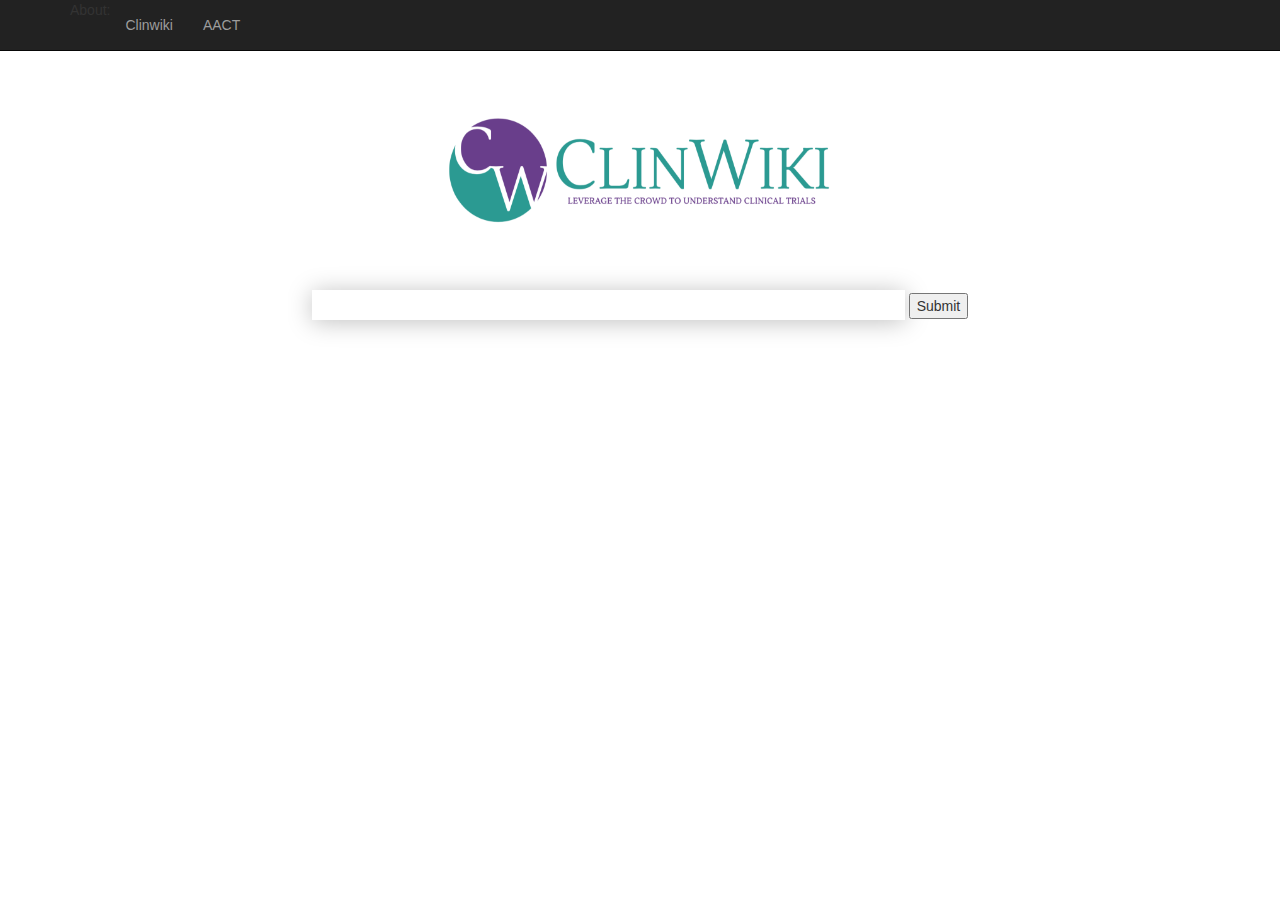
==== index.html @ 46edb44f "Merge pull request #1 from tibbs001/master" ====
<!DOCTYPE html>
<html lang="en">

<head>
    <meta charset="utf-8">
    <meta http-equiv="X-UA-Compatible" content="IE=edge">
    <meta name="viewport" content="width=device-width, initial-scale=1">
    <meta name="description" content="Clinwiki Home Page">
    <meta name="author" content="Sheri Tibbs">

    <title>Clinwiki</title>

    <!-- Bootstrap Core CSS -->
    <link href="css/bootstrap.min.css" rel="stylesheet">

    <!-- Custom CSS -->
    <link href="css/business-frontpage.css" rel="stylesheet">
</head>

<body>

    <!-- Navigation -->
    <nav class="navbar navbar-inverse navbar-fixed-top" role="navigation">
        <div class="container">
            <!-- Brand and toggle get grouped for better mobile display -->
            <div class="navbar-header">
                <button type="button" class="navbar-toggle" data-toggle="collapse" data-target="#bs-example-navbar-collapse-1">
                    <span class="sr-only">Toggle navigation</span>
                    <span class="icon-bar"></span>
                    <span class="icon-bar"></span>
                    <span class="icon-bar"></span>
                </button>
            </div>
            <!-- Collect the nav links, forms, and other content for toggling -->
            <div class="collapse navbar-collapse" id="bs-example-navbar-collapse-1">
                <ul class="nav navbar-nav">
                    <li>
                      <p>About:</p>
                    </li>
                    <li>
                        <a href='about_clinwiki.html'>Clinwiki</a>
                    </li>
                    <li>
                        <a href='about_aact.html'>AACT</a>
                    </li>
                </ul>
            </div>
            <!-- /.navbar-collapse -->
        </div>
        <!-- /.container -->
    </nav>

    <!-- Image Background Page Header -->
    <!-- Note: The background image is set within the business-casual.css file. -->
    <header class="business-header">
        <div class="container">
        </div>
    </header>

    <!-- Page Content -->
    <div class="container">
    <!-- <div class='col-sm-8' id="wrapper-div">  -->
      <div align='center'>
          <form action='submit_query.php' method='post'>
             <input id='query' name='search_term' align='center' size='50' style="padding:10px;height:30px;font-size:14pt;">
             <input type="submit" name="submit" value="Submit" />
          </form>
      </div>
   </div>

  <!-- Footer -->
  <footer>
  </footer>

</div>
    <!-- /.container -->
    <!-- jQuery -->
    <script src="js/jquery.js"></script>

    <!-- Bootstrap Core JavaScript -->
    <script src="js/bootstrap.min.js"></script>

</body>

</html>
---- css/business-frontpage.css ----
/*!
 * Start Bootstrap - Business Frontpage HTML Template (http://startbootstrap.com)
 * Code licensed under the Apache License v2.0.
 * For details, see http://www.apache.org/licenses/LICENSE-2.0.
 */

.responsive-video {
position: relative;
padding-bottom: 2%;
padding-top: 1px; overflow: hidden;
}

.responsive-video iframe,
.responsive-video object,
.responsive-video embed {
position: absolute;
top: 0;
left: 0;
width: 100%;
height: 100%;
}
.showit {
  background-color: red;
}
.showit2 {
  background-color: blue;
}

body {
    padding-top: 50px; /* Required padding for .navbar-fixed-top. Remove if using .navbar-static-top. Change if height of navigation changes. */
}

/* Header Image Background - Change the URL below to your image path (example: ../images/background.jpg) */

.business-header {
    height: 100px;
    background: url('../images/heading.png') center center no-repeat scroll;
    -webkit-background-size: 400px 120px;
    -moz-background-size: 400px 120px;
    background-size: 400px 120px;
    -o-background-size: 400px 120px;
    padding: 120px;
}

/* Customize the text color and shadow color and to optimize text legibility. */

#query {
  box-shadow: 0px 2px 25px rgba(0, 0, 0, .25);
  border: none;
}

.img-center {
    margin: 0 auto;
}

footer {
    margin: 50px 0;
}
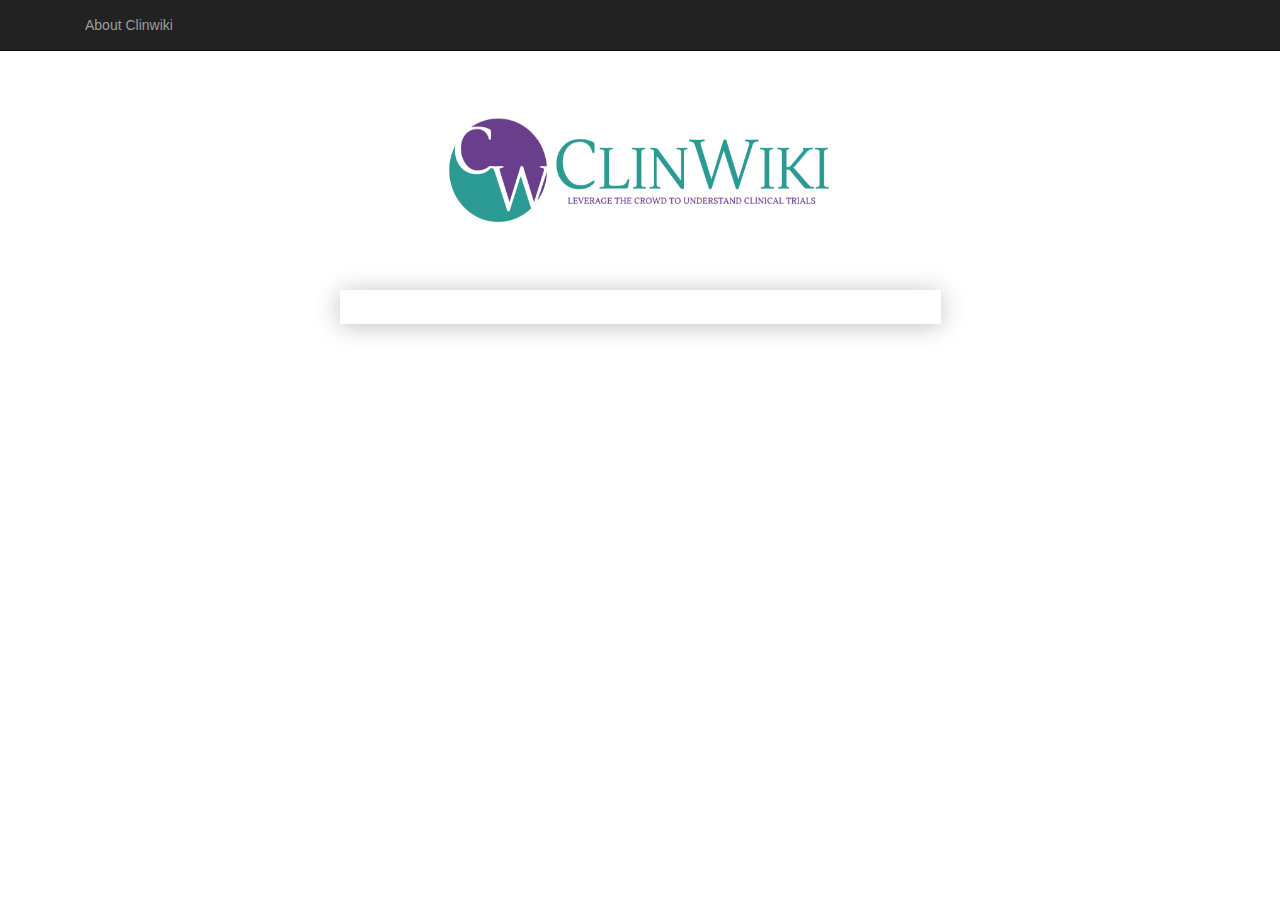
==== commit 7e7ec7cb: "remove ‘About AACT’ and the submit button." ====
--- a/index.html
+++ b/index.html
@@ -35,13 +35,7 @@
             <div class="collapse navbar-collapse" id="bs-example-navbar-collapse-1">
                 <ul class="nav navbar-nav">
                     <li>
-                      <p>About:</p>
-                    </li>
-                    <li>
-                        <a href='about_clinwiki.html'>Clinwiki</a>
-                    </li>
-                    <li>
-                        <a href='about_aact.html'>AACT</a>
+                        <a href='about_clinwiki.html'>About Clinwiki</a>
                     </li>
                 </ul>
             </div>
@@ -62,8 +56,7 @@
     <!-- <div class='col-sm-8' id="wrapper-div">  -->
       <div align='center'>
           <form action='submit_query.php' method='post'>
-             <input id='query' name='search_term' align='center' size='50' style="padding:10px;height:30px;font-size:14pt;">
-             <input type="submit" name="submit" value="Submit" />
+             <input id='query' name='search_term' align='center' size='50' style="padding:14px;height:34px;font-size:14pt;">
           </form>
       </div>
    </div>
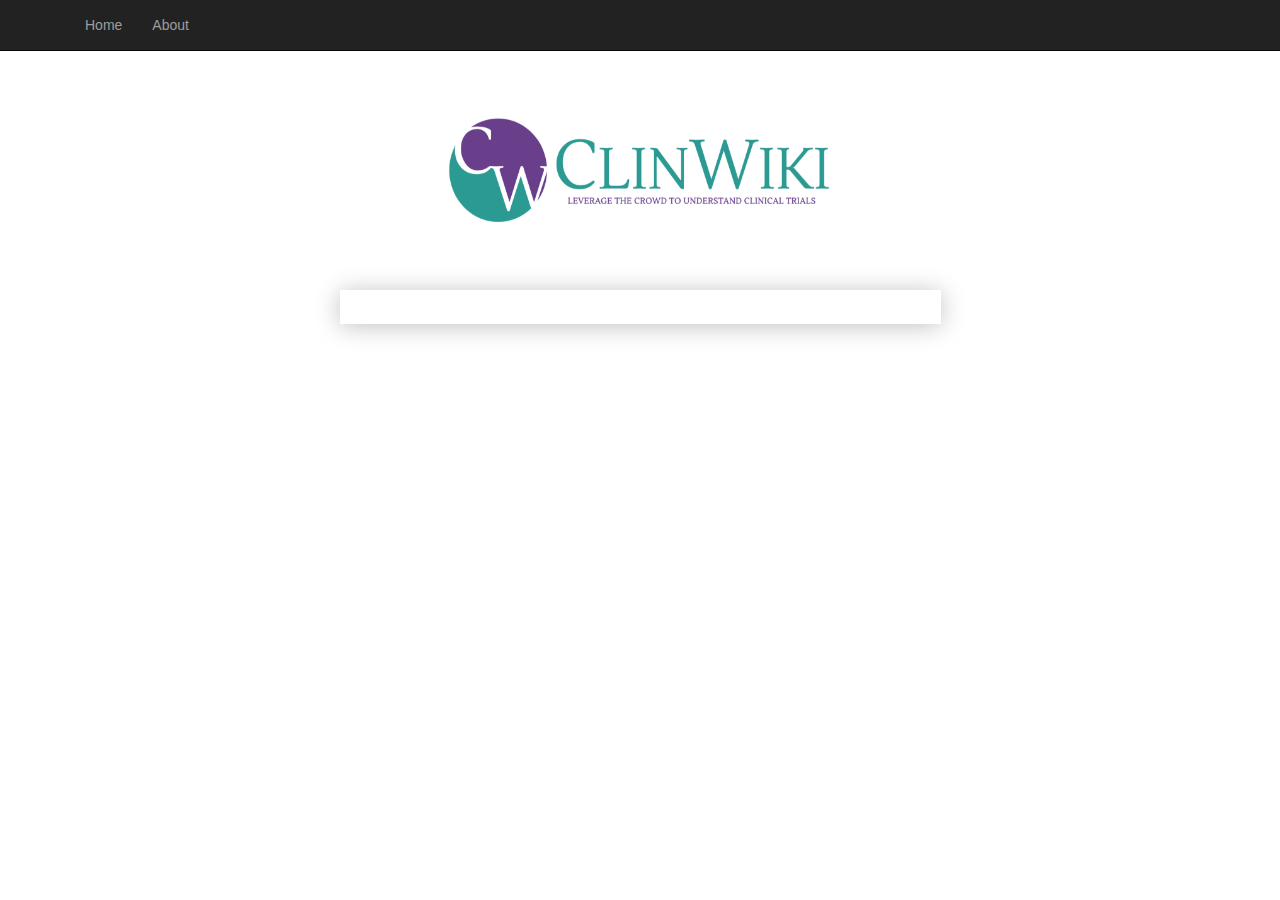
==== commit 250e676a: "update header bar" ====
--- a/index.html
+++ b/index.html
@@ -35,7 +35,10 @@
             <div class="collapse navbar-collapse" id="bs-example-navbar-collapse-1">
                 <ul class="nav navbar-nav">
                     <li>
-                        <a href='about_clinwiki.html'>About Clinwiki</a>
+                        <a href='index.html'>Home</a>
+                    </li>
+                    <li>
+                        <a href='about_clinwiki.html'>About</a>
                     </li>
                 </ul>
             </div>
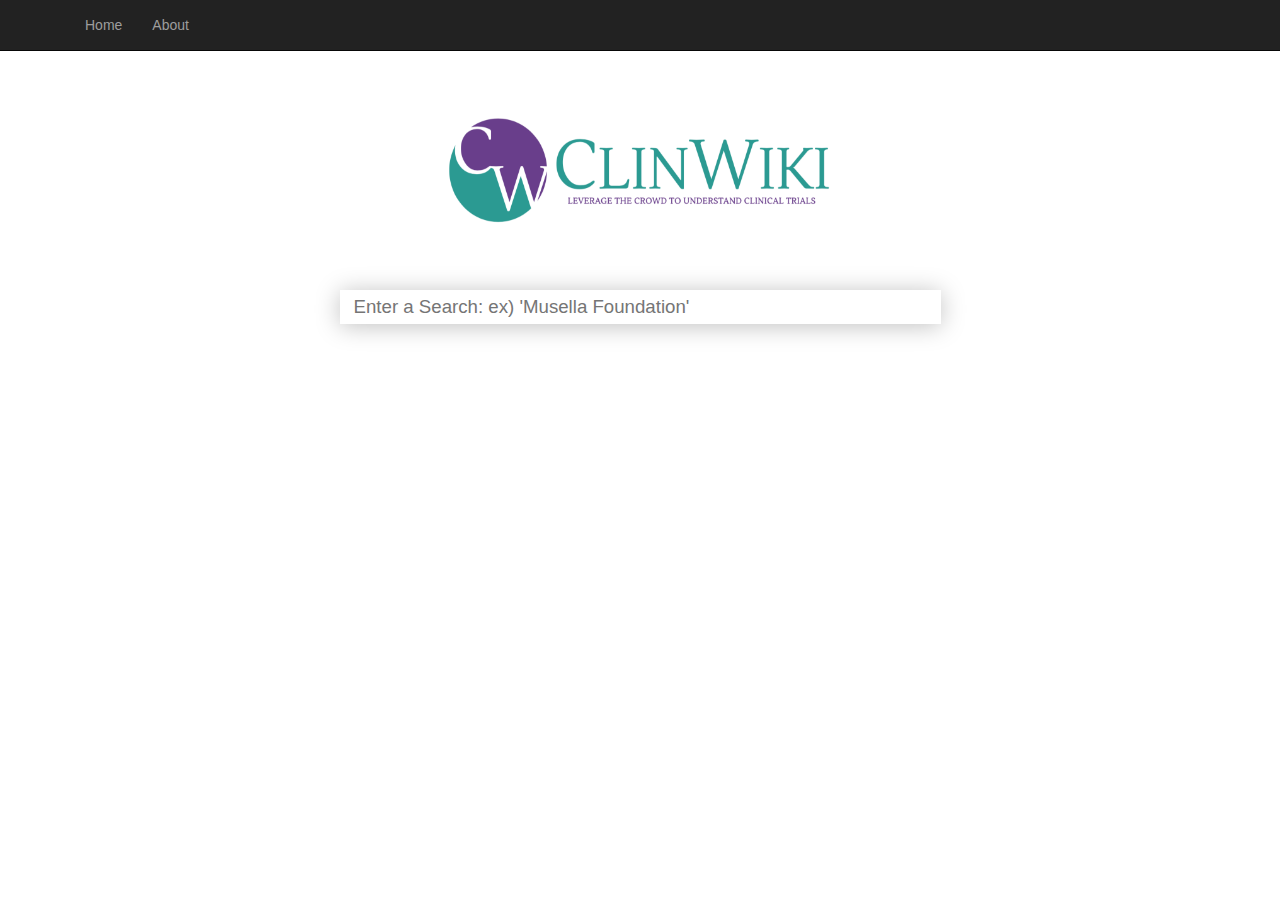
==== commit 7421c5ba: "ad placeholder in box" ====
--- a/index.html
+++ b/index.html
@@ -59,7 +59,7 @@
     <!-- <div class='col-sm-8' id="wrapper-div">  -->
       <div align='center'>
           <form action='submit_query.php' method='post'>
-             <input id='query' name='search_term' align='center' size='50' style="padding:14px;height:34px;font-size:14pt;">
+             <input id='query' name='search_term' placeholder="Enter a Search: ex) 'Musella Foundation'" align='center' size='50' style="padding:14px;height:34px;font-size:14pt;">
           </form>
       </div>
    </div>
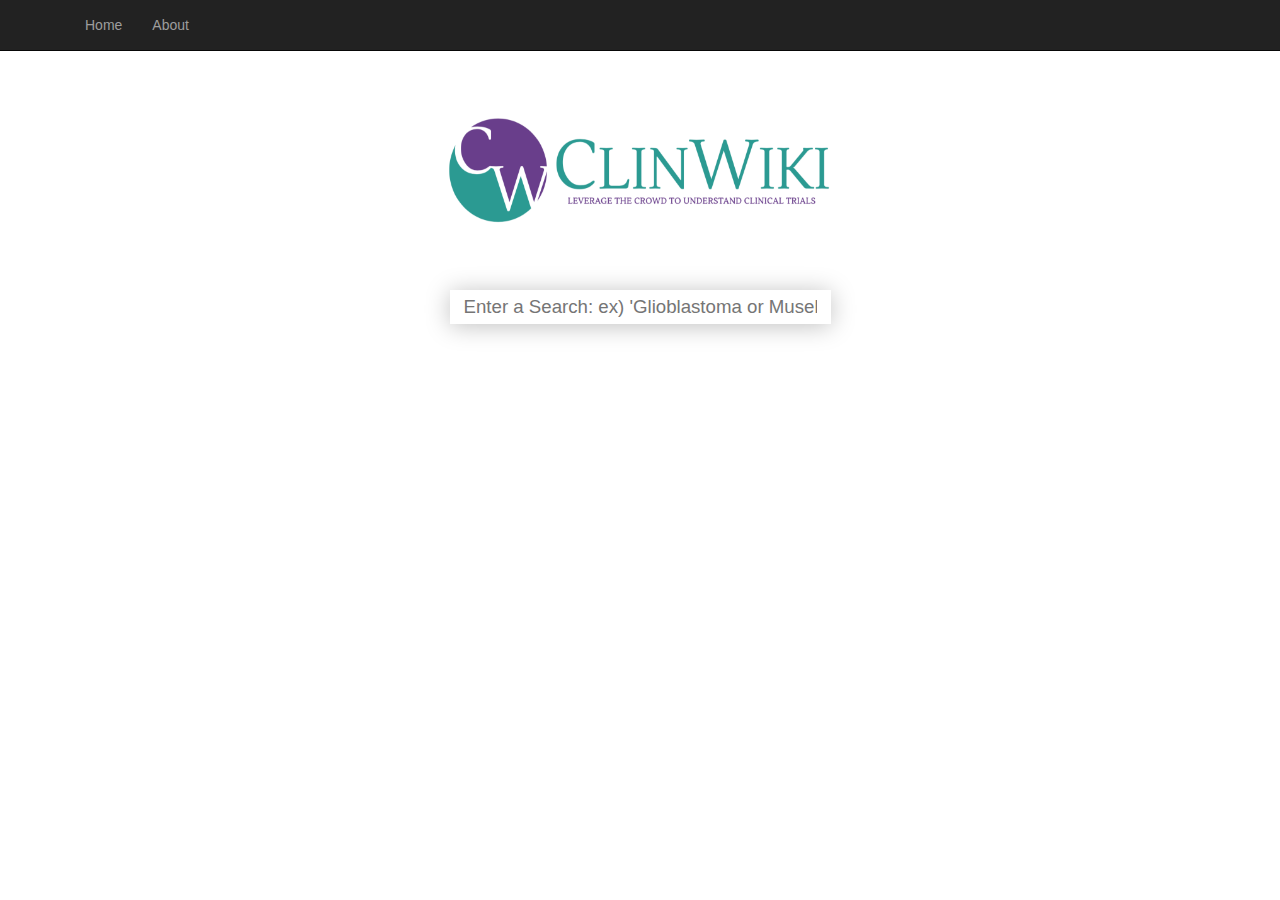
==== commit 4dfb29ef: "change placeholder text" ====
--- a/index.html
+++ b/index.html
@@ -59,7 +59,7 @@
     <!-- <div class='col-sm-8' id="wrapper-div">  -->
       <div align='center'>
           <form action='submit_query.php' method='post'>
-             <input id='query' name='search_term' placeholder="Enter a Search: ex) 'Musella Foundation'" align='center' size='50' style="padding:14px;height:34px;font-size:14pt;">
+             <input id='query' name='search_term' placeholder="Enter a Search: ex) 'Glioblastoma or Musella Foundation'" align='center' size='30' style="padding:14px;height:34px;font-size:14pt;">
           </form>
       </div>
    </div>
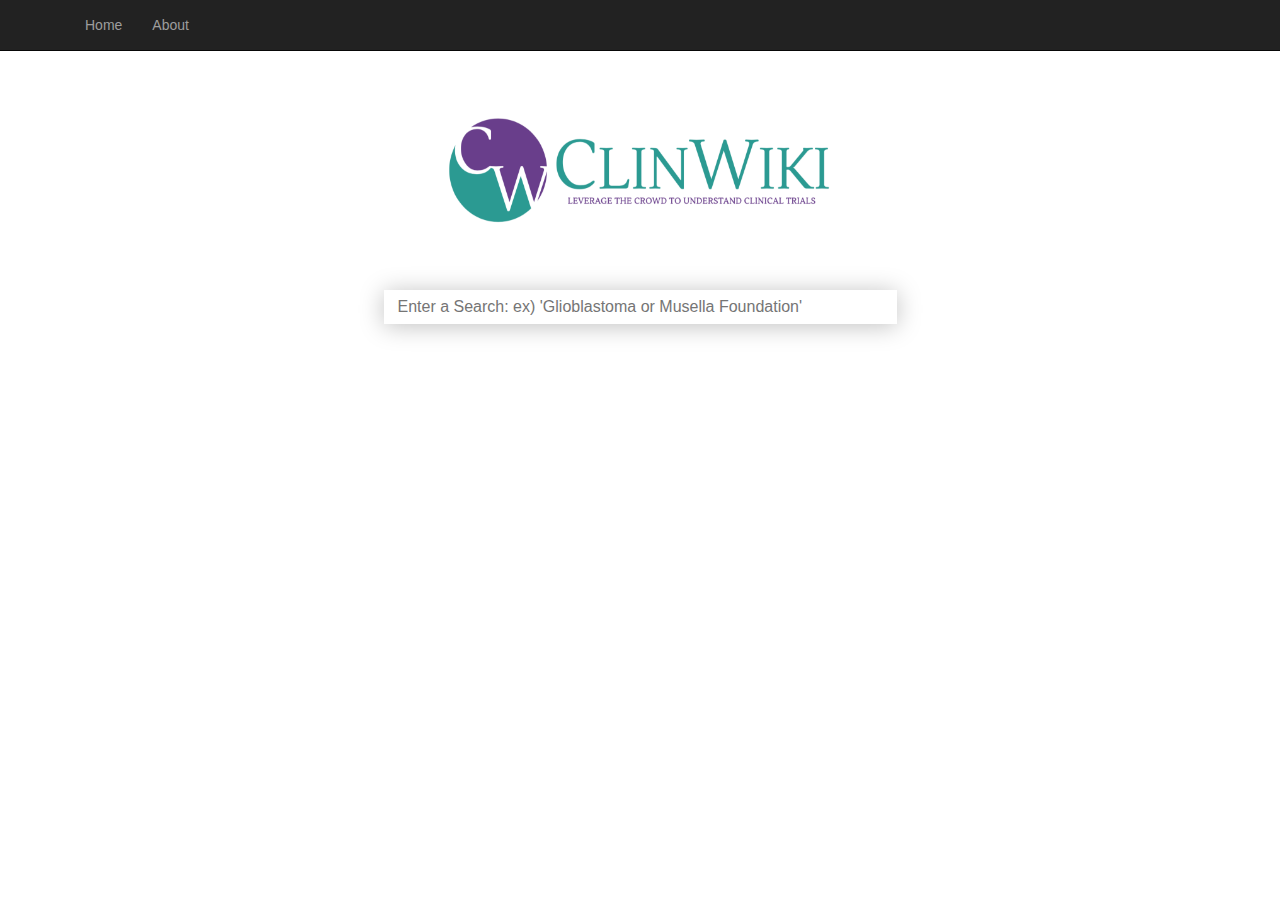
==== commit 4cc72983: "fix size/font for input placeholder" ====
--- a/index.html
+++ b/index.html
@@ -59,7 +59,7 @@
     <!-- <div class='col-sm-8' id="wrapper-div">  -->
       <div align='center'>
           <form action='submit_query.php' method='post'>
-             <input id='query' name='search_term' placeholder="Enter a Search: ex) 'Glioblastoma or Musella Foundation'" align='center' size='30' style="padding:14px;height:34px;font-size:14pt;">
+             <input id='query' name='search_term' placeholder="Enter a Search: ex) 'Glioblastoma or Musella Foundation'" align='center' size='50' style="padding:14px;height:34px;font-size:12pt;">
           </form>
       </div>
    </div>
